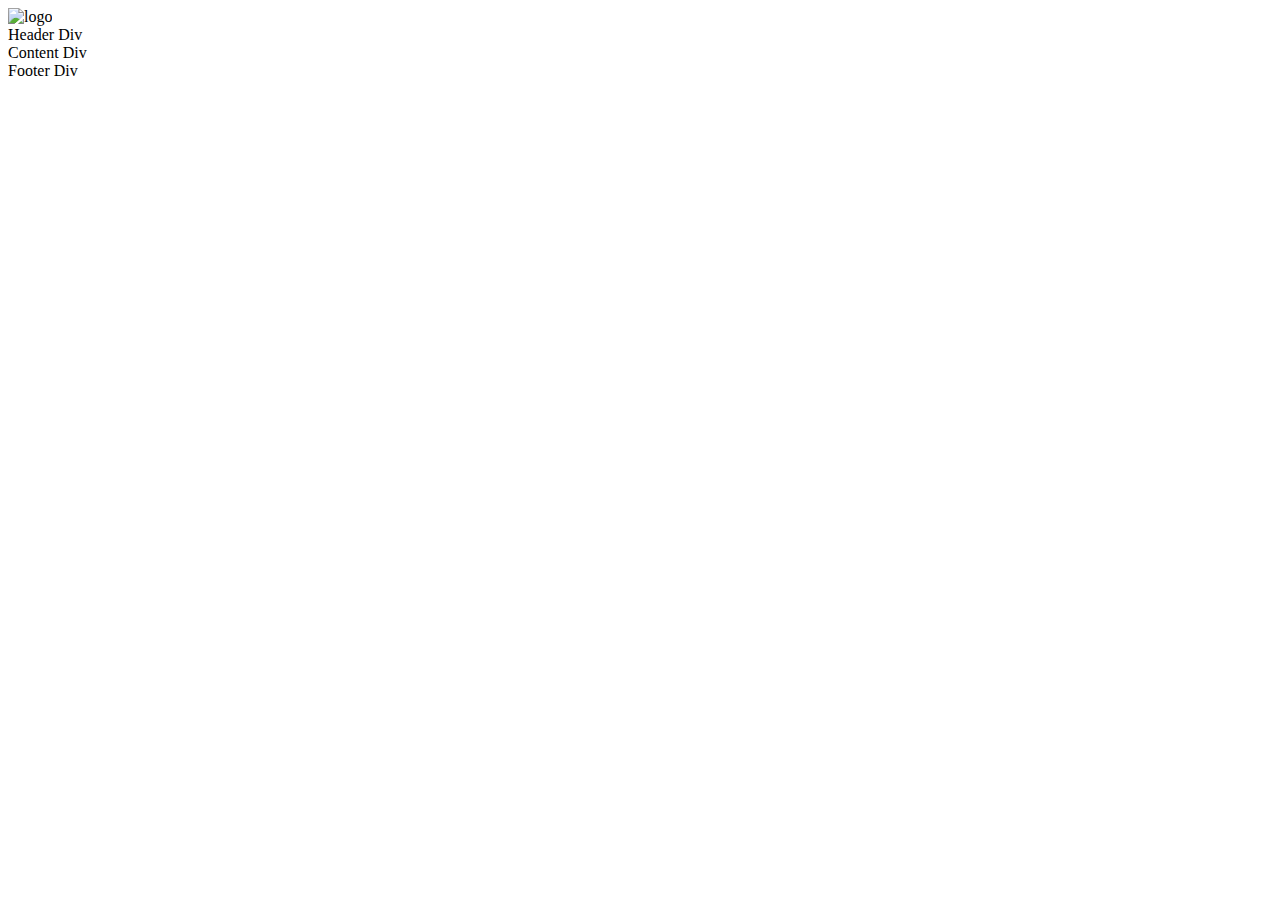
==== detail.html @ f40dc347 "checkpoint 1" ====
<!DOCTYPE html>
<html lang="en">
<head>
    <meta charset="UTF-8">
    <meta name="viewport" content="width=device-width, initial-scale=1.0">
    <title>Detail</title>
</head>
<body>
    <div>
        <div id="header">
            <img src="D:\upgrad projects\hotel booking starter code\assests\images\logo.png" alt="logo" height="200" width="150">
            <div>Header Div</div>

        </div>
        <div id="content">
            Content Div
        </div>
        <div id="footer">
            Footer Div
        </div>
    </div>
    
</body>
</html>
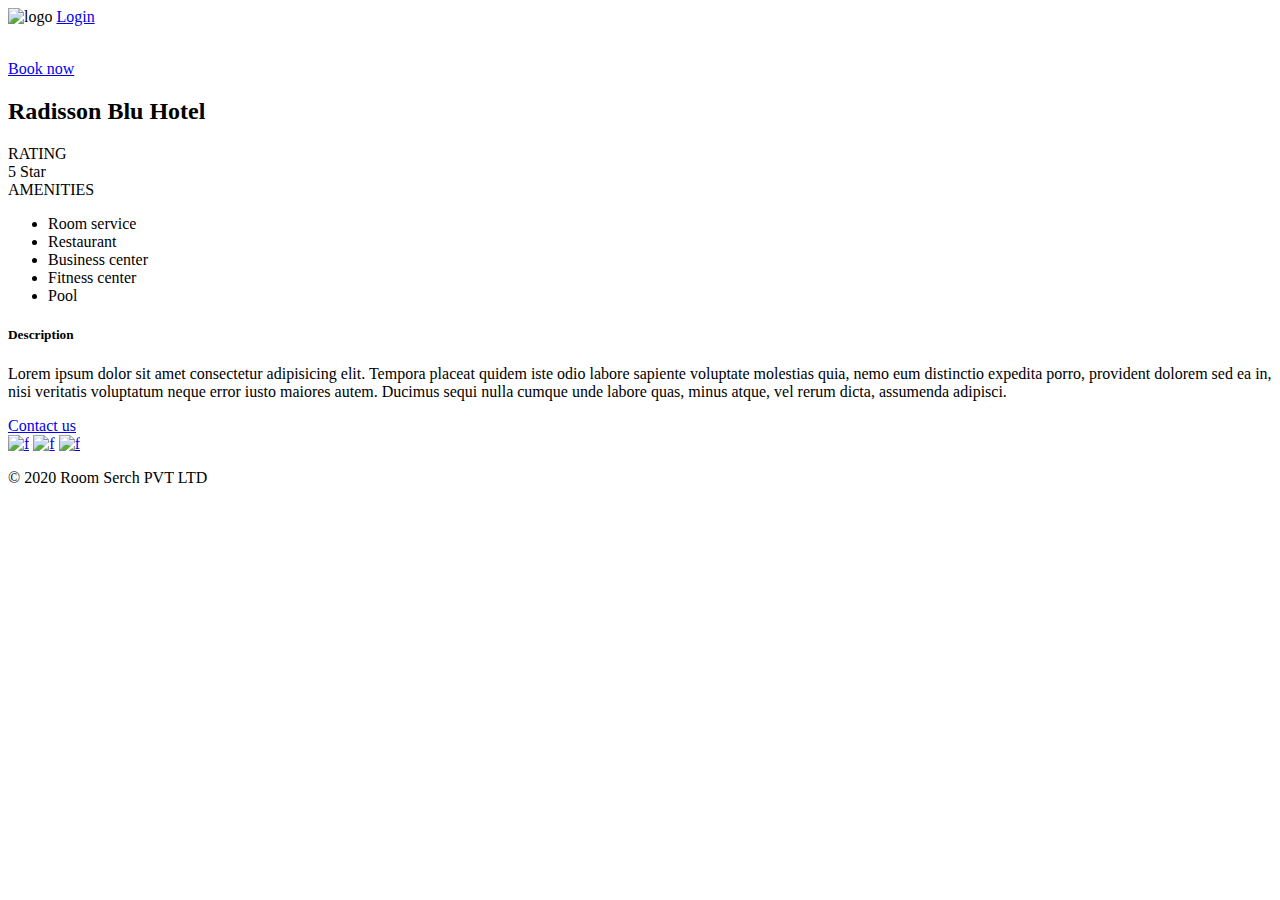
==== commit f5737656: "checkpoint2" ====
--- a/detail.html
+++ b/detail.html
@@ -1,24 +1,76 @@
 <!DOCTYPE html>
 <html lang="en">
+
 <head>
     <meta charset="UTF-8">
     <meta name="viewport" content="width=device-width, initial-scale=1.0">
     <title>Detail</title>
+    <link rel="stylesheet" href="D:\upgrad projects\hotel booking starter code\hotel_booking_website\styles\index.css">
+
 </head>
+
 <body>
     <div>
         <div id="header">
-            <img src="D:\upgrad projects\hotel booking starter code\assests\images\logo.png" alt="logo" height="200" width="150">
-            <div>Header Div</div>
+            <img src="D:\upgrad projects\hotel booking starter code\hotel_booking_website\assests\images\logo.png"
+                alt="logo" height="150" width="200">
+            <a href="D:\upgrad projects\hotel booking starter code\hotel_booking_website\login.html"
+                target="_blank">Login</a>
 
         </div>
         <div id="content">
-            Content Div
+            <div>
+                <img src="https://media-cdn.tripadvisor.com/media/photo-w/17/b3/09/b4/by-the-poolside.jpg" alt="">
+
+            </div>
+            <div>
+                <p>
+                    <a href="D:\upgrad projects\hotel booking starter code\hotel_booking_website\payment.html">
+                        Book now
+                    </a><br>
+                <h2>Radisson Blu Hotel</h2>
+                RATING<br>
+                5 Star<br>
+                AMENITIES
+                <ul>
+                    <li>Room service</li>
+                    <li>Restaurant</li>
+                    <li>Business center</li>
+                    <li>Fitness center</li>
+                    <li>Pool</li>
+                </ul>
+                <h5>Description</h5>
+                Lorem ipsum dolor sit amet consectetur adipisicing elit. Tempora placeat quidem iste odio labore
+                sapiente voluptate molestias quia, nemo eum distinctio expedita porro, provident dolorem sed ea in, nisi
+                veritatis voluptatum neque error iusto maiores autem. Ducimus sequi nulla cumque unde labore quas, minus
+                atque, vel rerum dicta, assumenda adipisci.
+
+
+                </p>
+            </div>
         </div>
         <div id="footer">
-            Footer Div
+            <div id="contat_us">
+                <a href="D:\upgrad projects\hotel booking starter code\hotel_booking_website\contact.html"
+                    target="_blank">Contact us</a>
+            </div>
+            <div id="social_media">
+                <a href="https://www.facebook.com" target="_blank"> <img class="social_media_logo"
+                        src="D:\upgrad projects\hotel booking starter code\hotel_booking_website\assests\images\facebook.png"
+                        alt="f"></a>
+                <a href="https://www.instagram.com" target="_blank"> <img class="social_media_logo"
+                        src="D:\upgrad projects\hotel booking starter code\hotel_booking_website\assests\images\instagram.png"
+                        alt="f"></a>
+                <a href="https://www.instagram.com" target="_blank"> <img class="social_media_logo"
+                        src="D:\upgrad projects\hotel booking starter code\hotel_booking_website\assests\images\twitter.png"
+                        alt="f"></a>
+            </div>
+            <div id="copyrights">
+                <p>&#169 2020 Room Serch PVT LTD</p>
+            </div>
         </div>
     </div>
-    
+
 </body>
+
 </html>